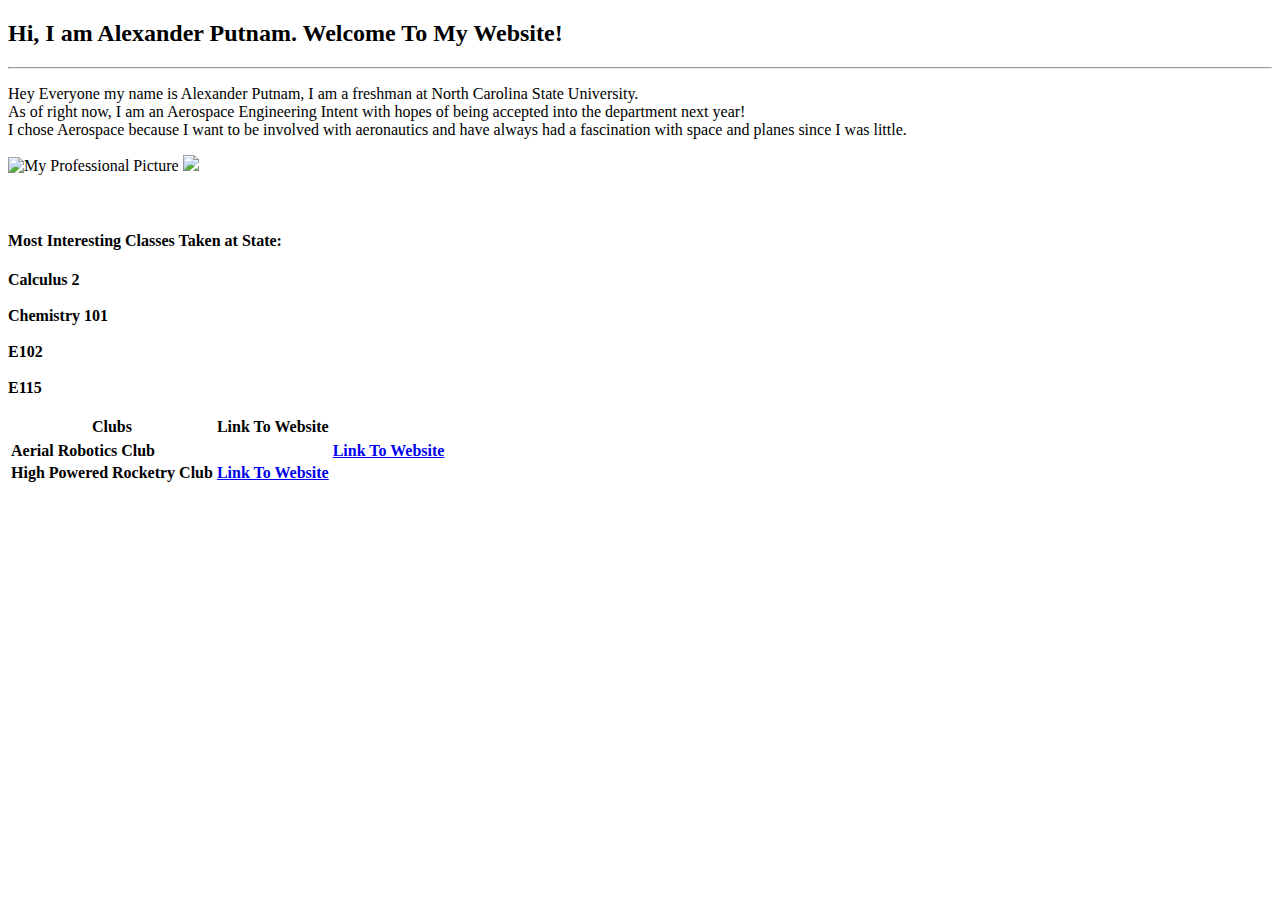
==== index.html @ 89317c69 "Create index.html" ====
<!DOCTYPE html>
    <!--
      -Name: Alexander Putnam
      -UnityID: ajputnam
      -Date: 11/18/2022
      -Assignment: WebpagesIA
      -Description: The Webpages Independent Assignment
      -->
    <html xmlns="http://www.w3.org/1999/xhtml">
    <head>
        <meta charset="UTF-8" />
        <link href="style.css" rel="stylesheet" type="text/css" />
        <title>Alex Putnam's Webpage</title>
        <h2>Hi, I am Alexander Putnam. Welcome To My Website!</h2>
        <hr />
             <!-- #2 Answered Here -->
    </head>
        
        <p>Hey Everyone my name is Alexander Putnam, I am a freshman at North Carolina State University. <br />
           As of right now, I am an Aerospace Engineering Intent with hopes of being accepted into the department next year! <br />
           I chose Aerospace because I want to be involved with aeronautics and have always had a fascination with space and planes since I was little. <br />
        </p>
         <!-- #3 Answered Here -->
        
        <img src="professional_picture.jpg" alt="My Professional Picture" id="photo-resize">
        <a href="mailto:ajputnam@ncsu.edu"><img src="professional_picture.jpg" /></a>
         <!-- #4 Answered Here -->
        <br />
        <br />
        <br />
        <h4>Most Interesting Classes Taken at State:<h4>
            </ul>
                <li>Calculus 2<li>
                <li>Chemistry 101<li>
                <li>E102<li> 
                <li>E115<li>
             <!-- #5 Answered Here -->
            </ul>
            <br />
    <table class-"table-border">
        <tr> <th>Clubs</th> <th>Link To Website</th> <tr/>
        <tr> <td>Aerial Robotics Club<td/> <td> <a href="http://www.aerialroboticsclub.com/" target="_blank">Link To Website<a>
        <tr> <td>High Powered Rocketry Club<td/>  <a href="http://https://ncsurocketry.org/" target="_blank">Link To Website<a>
          <!-- #6 Answered Here -->
    <body>
    <!-- This is a comment, you should update it to describe parts of your code -->
 

    </body>
    
</html>
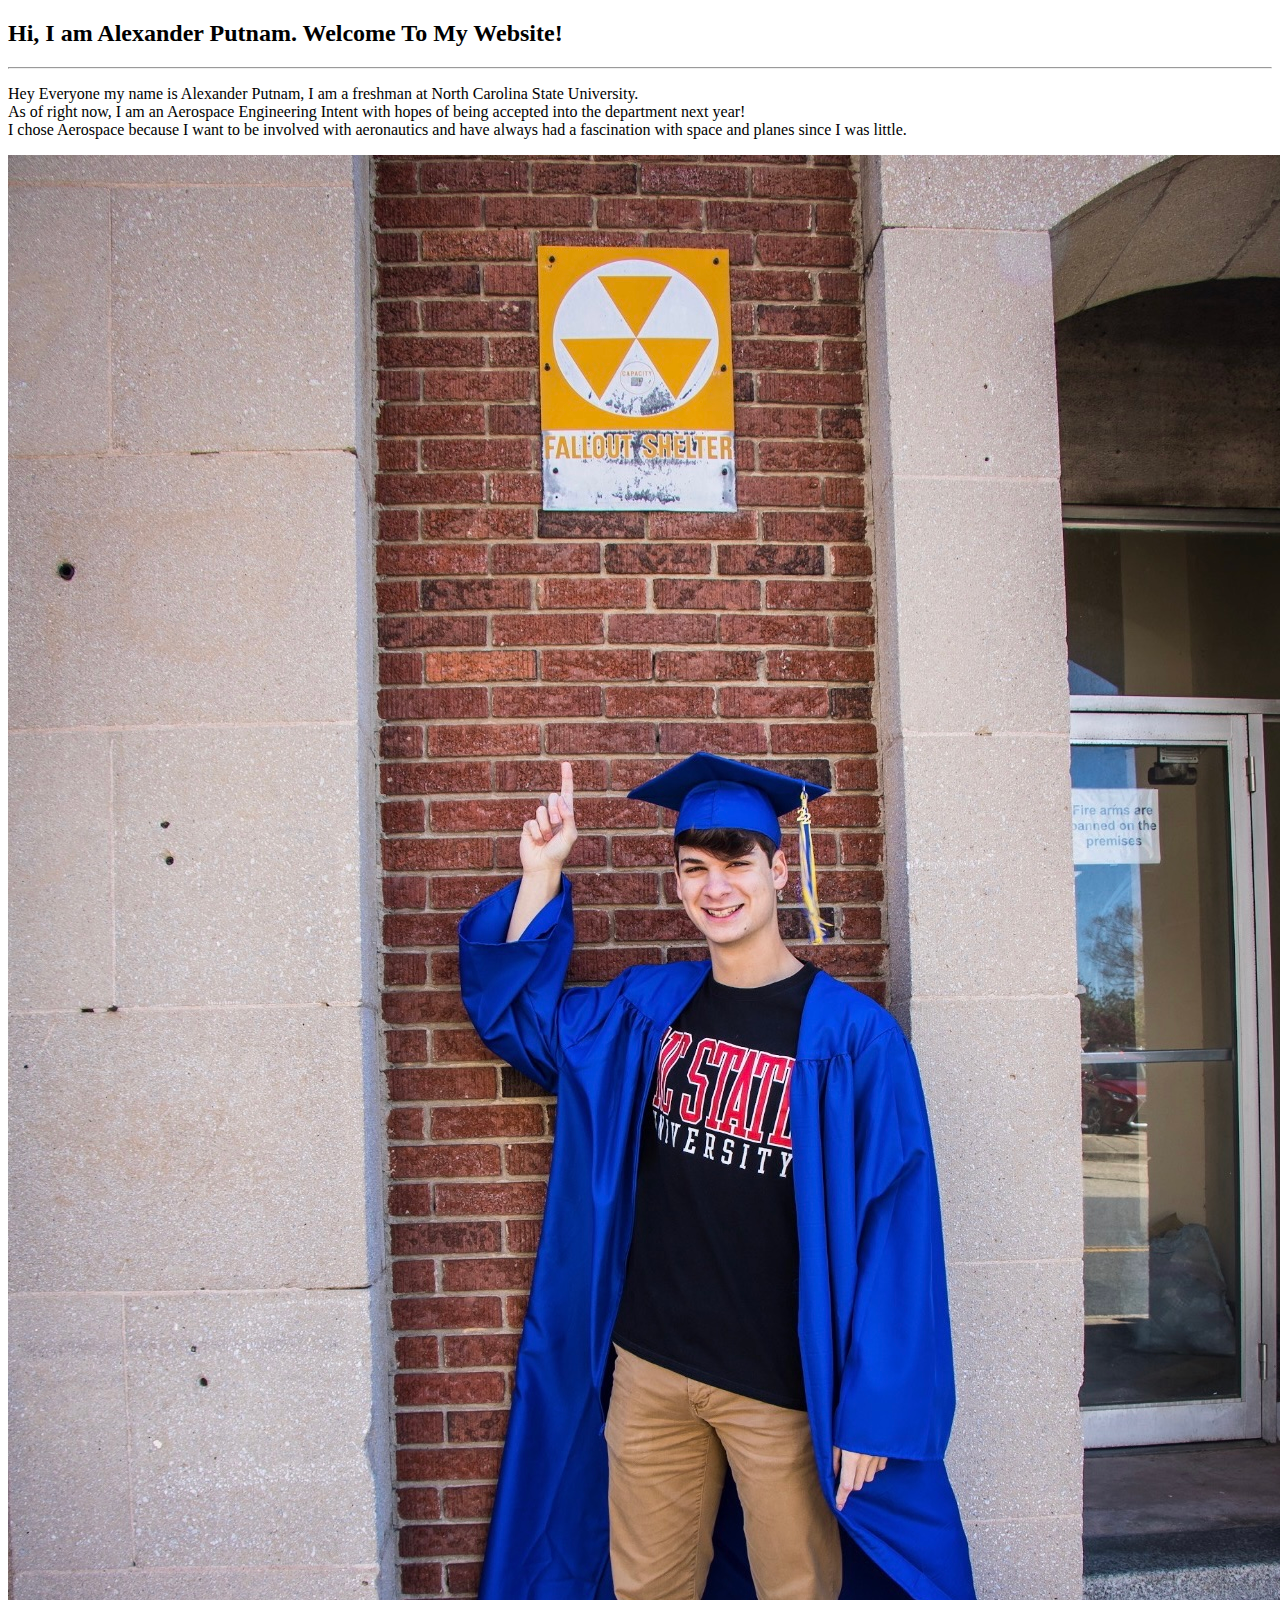
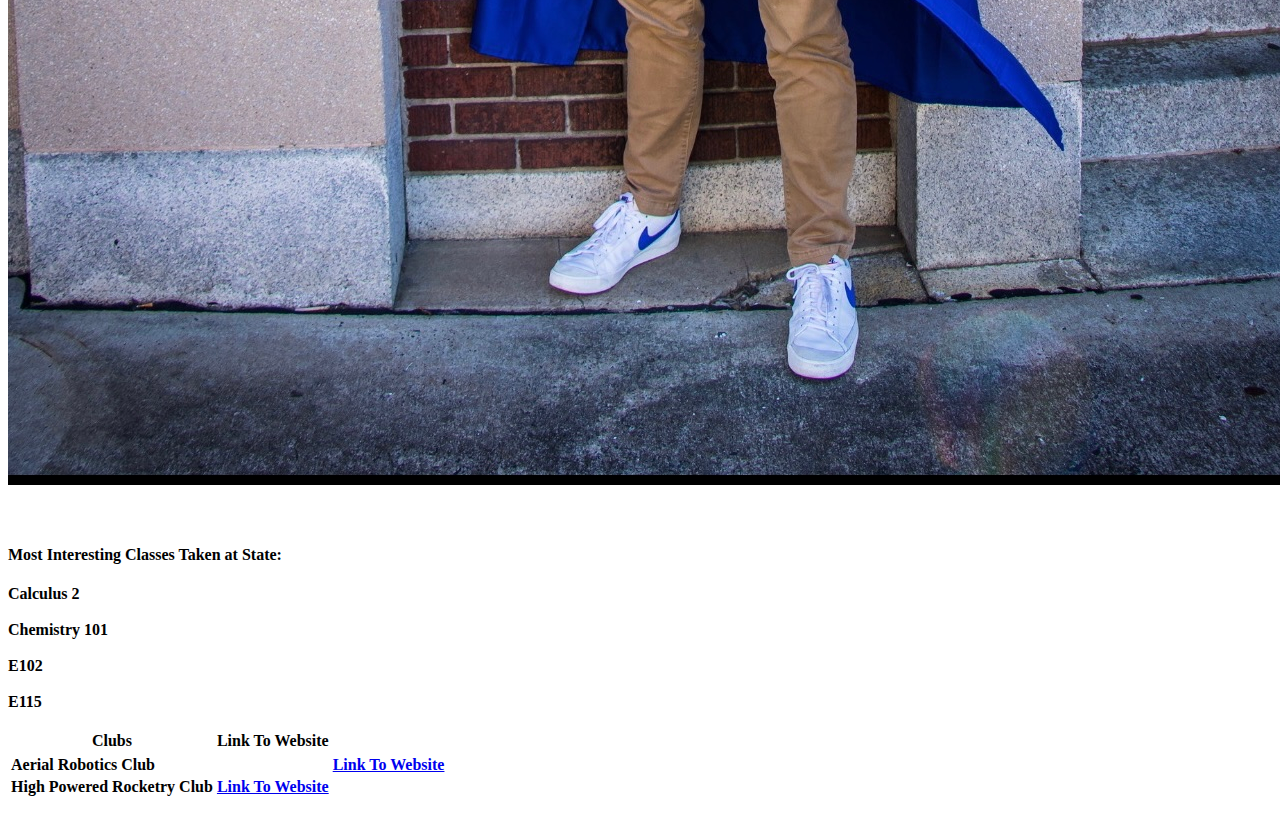
==== commit 76e563fa: "Update index.html" ====
--- a/index.html
+++ b/index.html
@@ -22,7 +22,7 @@
         </p>
          <!-- #3 Answered Here -->
         
-        <img src="professional_picture.jpg" alt="My Professional Picture" id="photo-resize">
+ 
         <a href="mailto:ajputnam@ncsu.edu"><img src="professional_picture.jpg" /></a>
          <!-- #4 Answered Here -->
         <br />
@@ -39,8 +39,8 @@
             <br />
     <table class-"table-border">
         <tr> <th>Clubs</th> <th>Link To Website</th> <tr/>
-        <tr> <td>Aerial Robotics Club<td/> <td> <a href="http://www.aerialroboticsclub.com/" target="_blank">Link To Website<a>
-        <tr> <td>High Powered Rocketry Club<td/>  <a href="http://https://ncsurocketry.org/" target="_blank">Link To Website<a>
+        <tr> <td>Aerial Robotics Club<td/> <td> <a href="http://aerialroboticsclub.com/" target="_blank">Link To Website<a>
+        <tr> <td>High Powered Rocketry Club<td/>  <a href="http://ncsurocketry.org/" target="_blank">Link To Website<a>
           <!-- #6 Answered Here -->
     <body>
     <!-- This is a comment, you should update it to describe parts of your code -->
